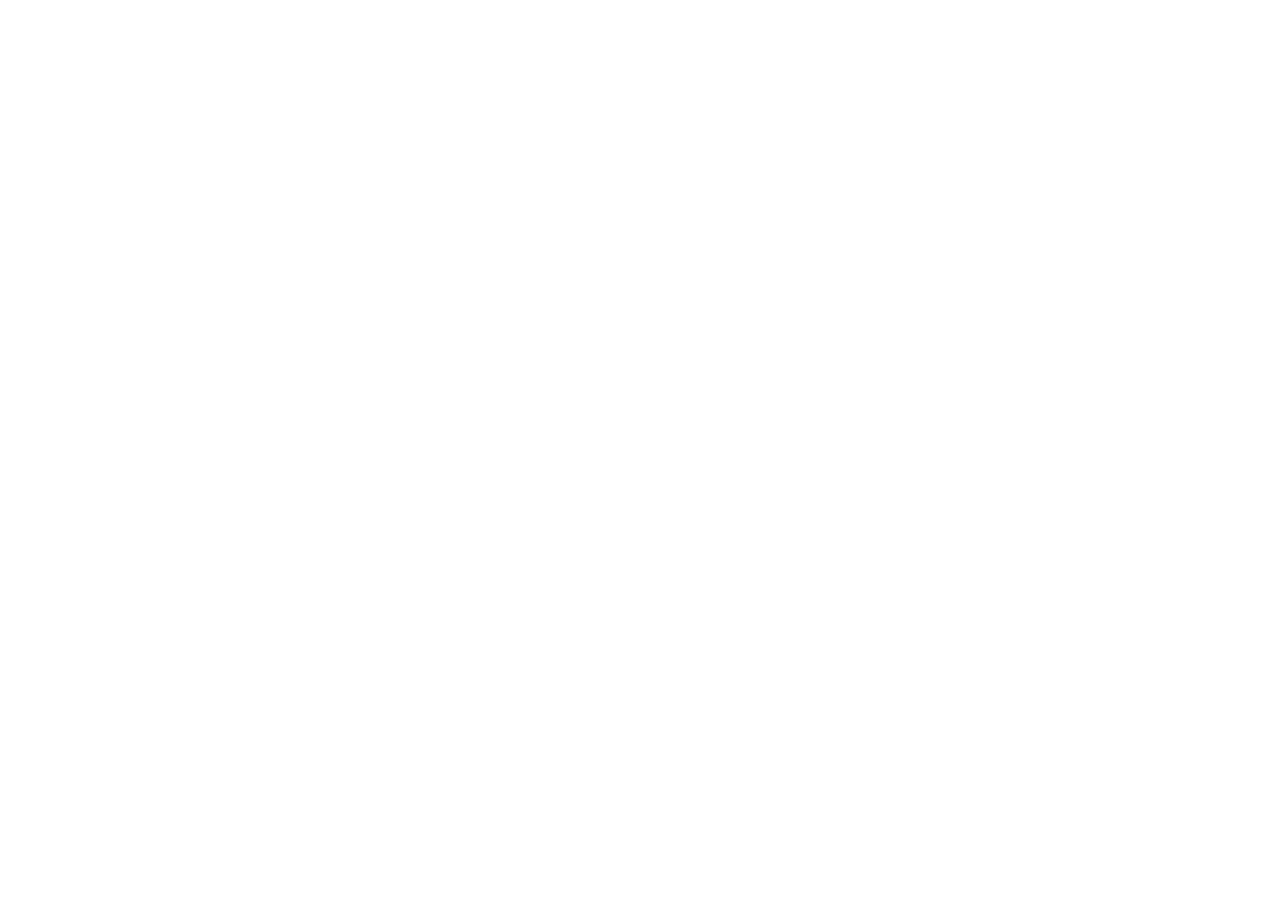
==== aula02.html @ 87ad8b98 "Add files via upload" ====
<!DOCTYPE html>
<html lang="pt-br">
<head>
    <meta charset="UTF-8">
    <meta name="viewport" content="width=device-width, initial-scale=1.0">
    <title>Document</title>
    <link rel="shortcut icon" href="imagens/favicon.ico" type="image/x-icon">
</head>
<body>
    
</body>
</html>
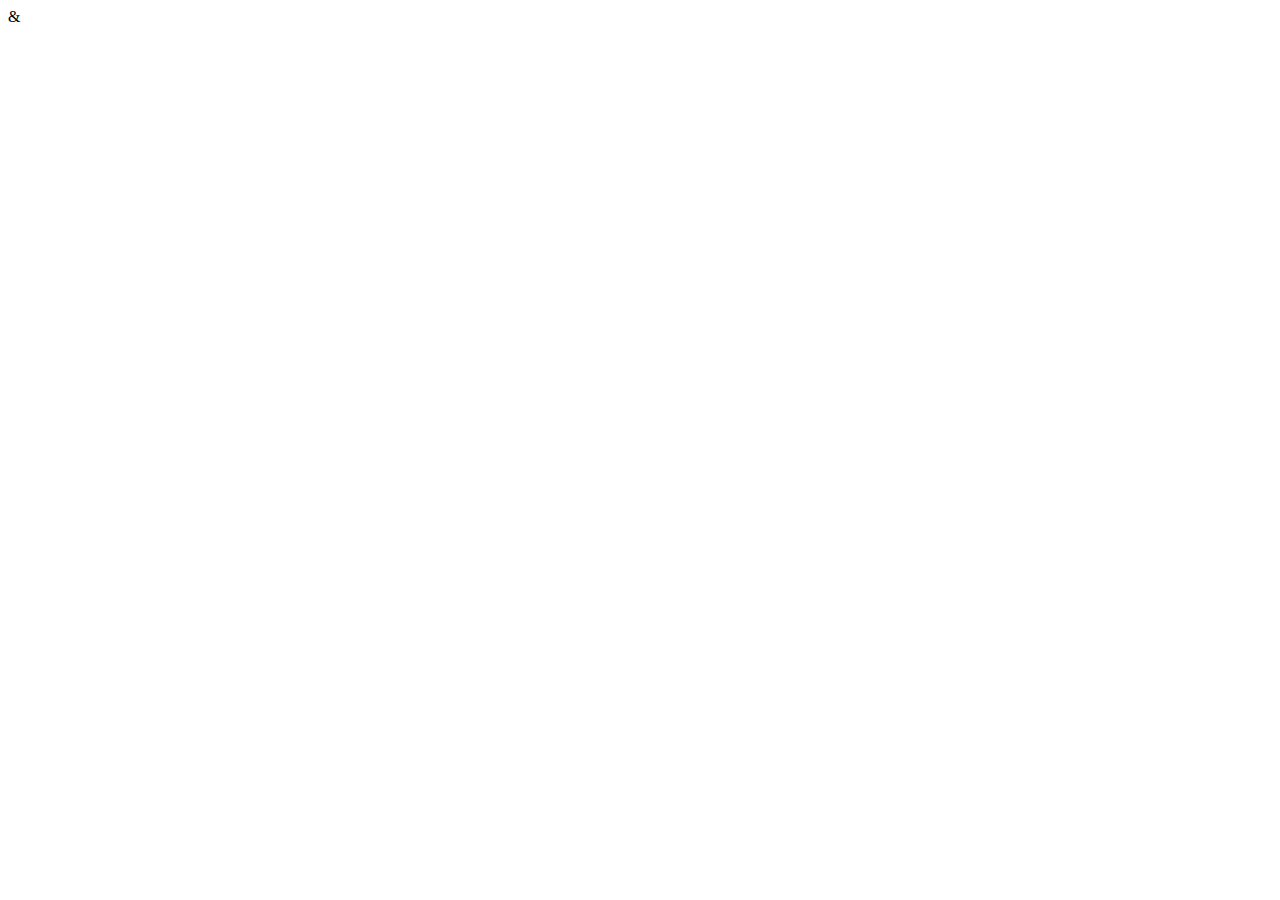
==== commit 452a48b9: "Add files via upload" ====
--- a/aula02.html
+++ b/aula02.html
@@ -1,12 +1,11 @@
 <!DOCTYPE html>
-<html lang="pt-br">
+<html lang="en">
 <head>
     <meta charset="UTF-8">
     <meta name="viewport" content="width=device-width, initial-scale=1.0">
     <title>Document</title>
-    <link rel="shortcut icon" href="imagens/favicon.ico" type="image/x-icon">
-</head>
+    <link rel="shortcut icon" href="favicon.ico" type="image/x-icon">
 <body>
-    
+    &<div id="1f611"></div>
 </body>
 </html>